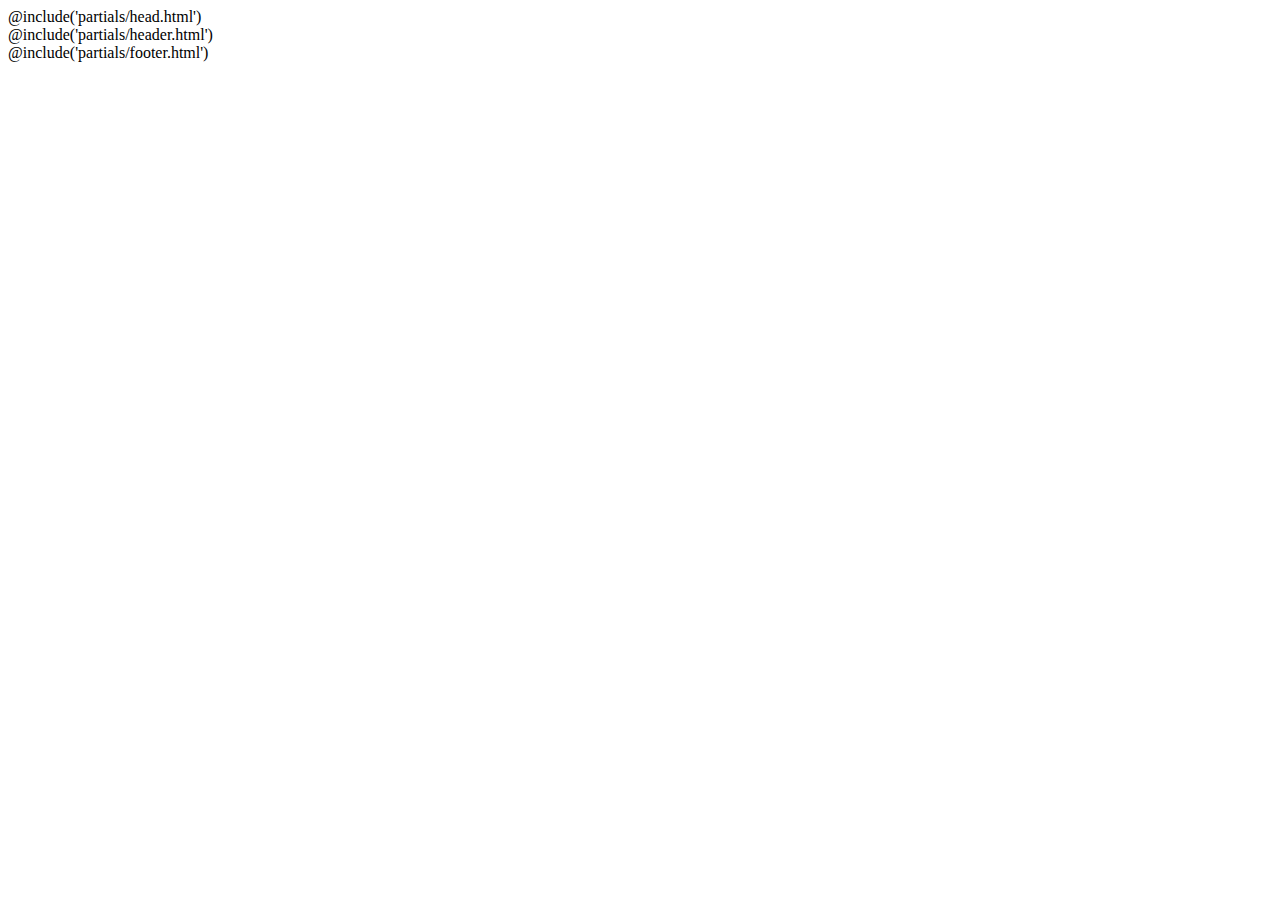
==== src/index.html @ 133fde4c "first commit" ====
<!DOCTYPE html>
<html lang="ru" class="page">

@include('partials/head.html')

<body class="page__body">
  <div class="site-container">
    @include('partials/header.html')
    <main class="main">

    </main>
    @include('partials/footer.html')
  </div>
</body>

</html>
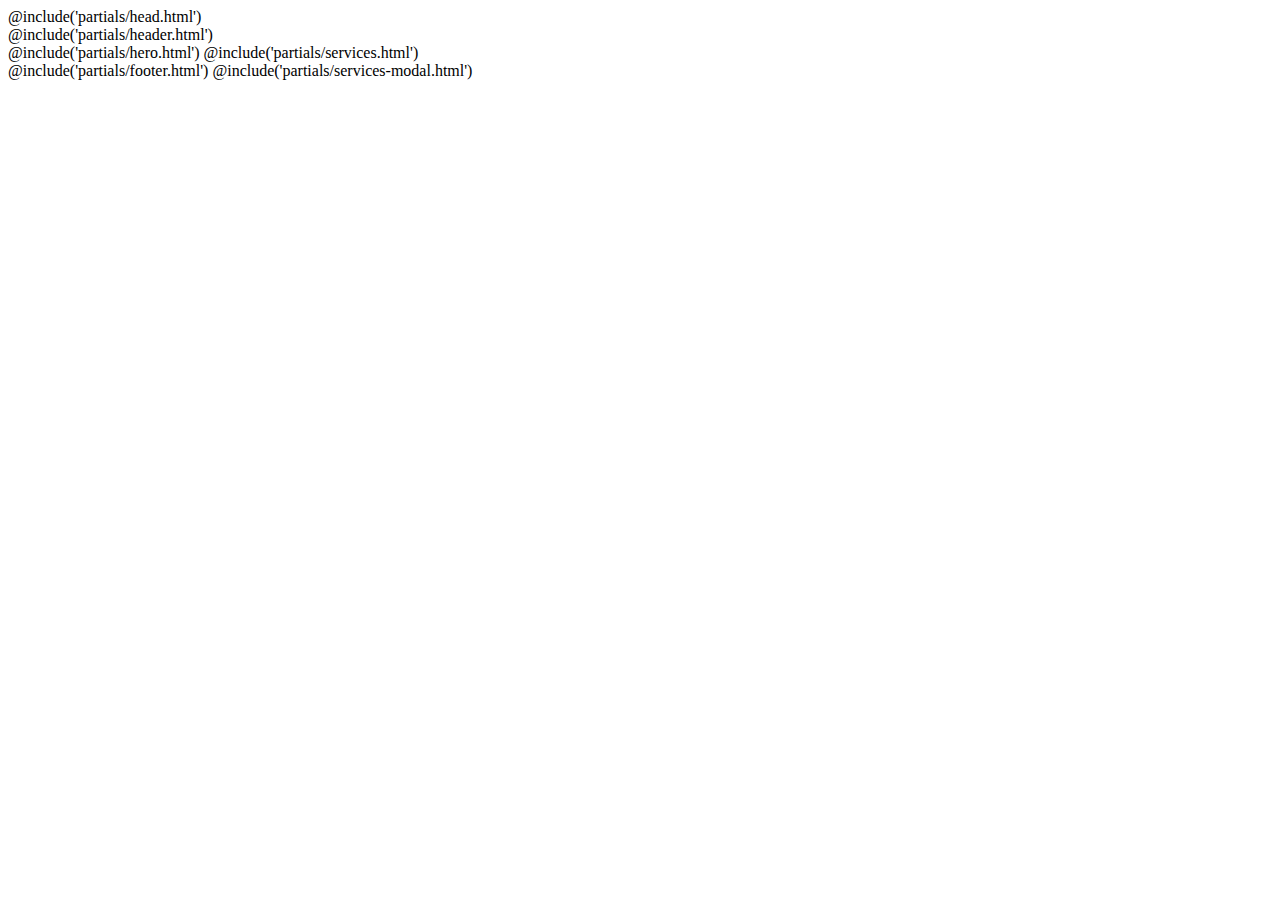
==== commit 12a013ae: "finish" ====
--- a/src/index.html
+++ b/src/index.html
@@ -7,9 +7,11 @@
   <div class="site-container">
     @include('partials/header.html')
     <main class="main">
-
+      @include('partials/hero.html')
+      @include('partials/services.html')
     </main>
     @include('partials/footer.html')
+    @include('partials/services-modal.html')
   </div>
 </body>
 
